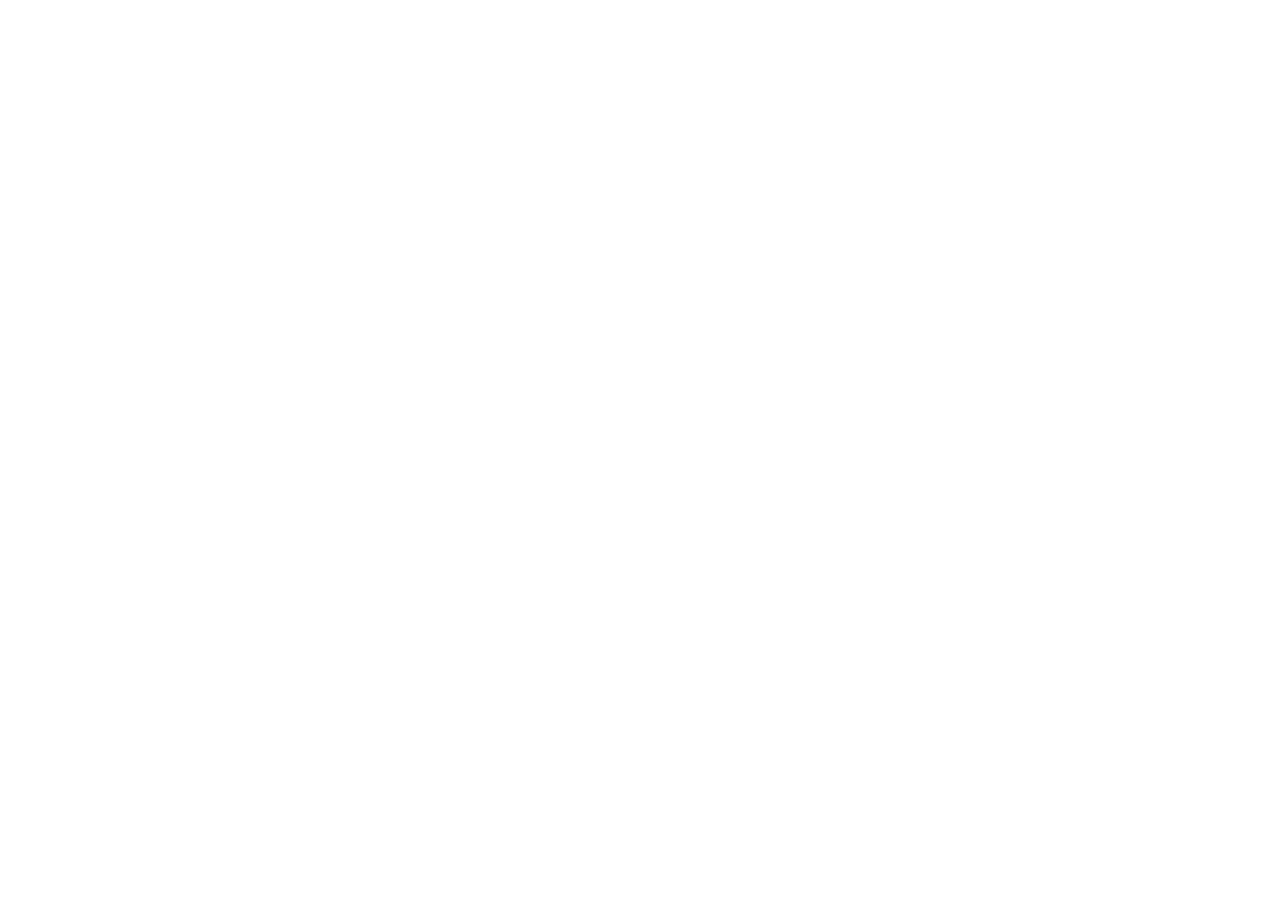
==== spinner.html @ ab88e1f9 "Add files via upload" ====
<!DOCTYPE html>
<html lang="en">
<head>
	<title>Formulario 1</title>
	<meta charset="utf-8">
	<meta name="viewport" content="width=device-width, initial-scale=1">
	
	<link rel="stylesheet" type="text/css" href="css/bootstrap.min.css">
	<script src="js/bootstrap.min.js"></script>
	<script src="js/jquery-3.5.1.min.js"></script>
</head>
<body>
<div class="container">
<br><br>
<div class="spinner-border text-muted"></div>
<div class="spinner-border text-primary"></div>
<div class="spinner-border text-success"></div>
<div class="spinner-border text-info"></div>
<div class="spinner-border text-warning"></div>
<div class="spinner-border text-danger"></div>
<div class="spinner-border text-secondary"></div>
<div class="spinner-border text-dark"></div>
<div class="spinner-border text-light"></div>

</div>
</body>
</html>
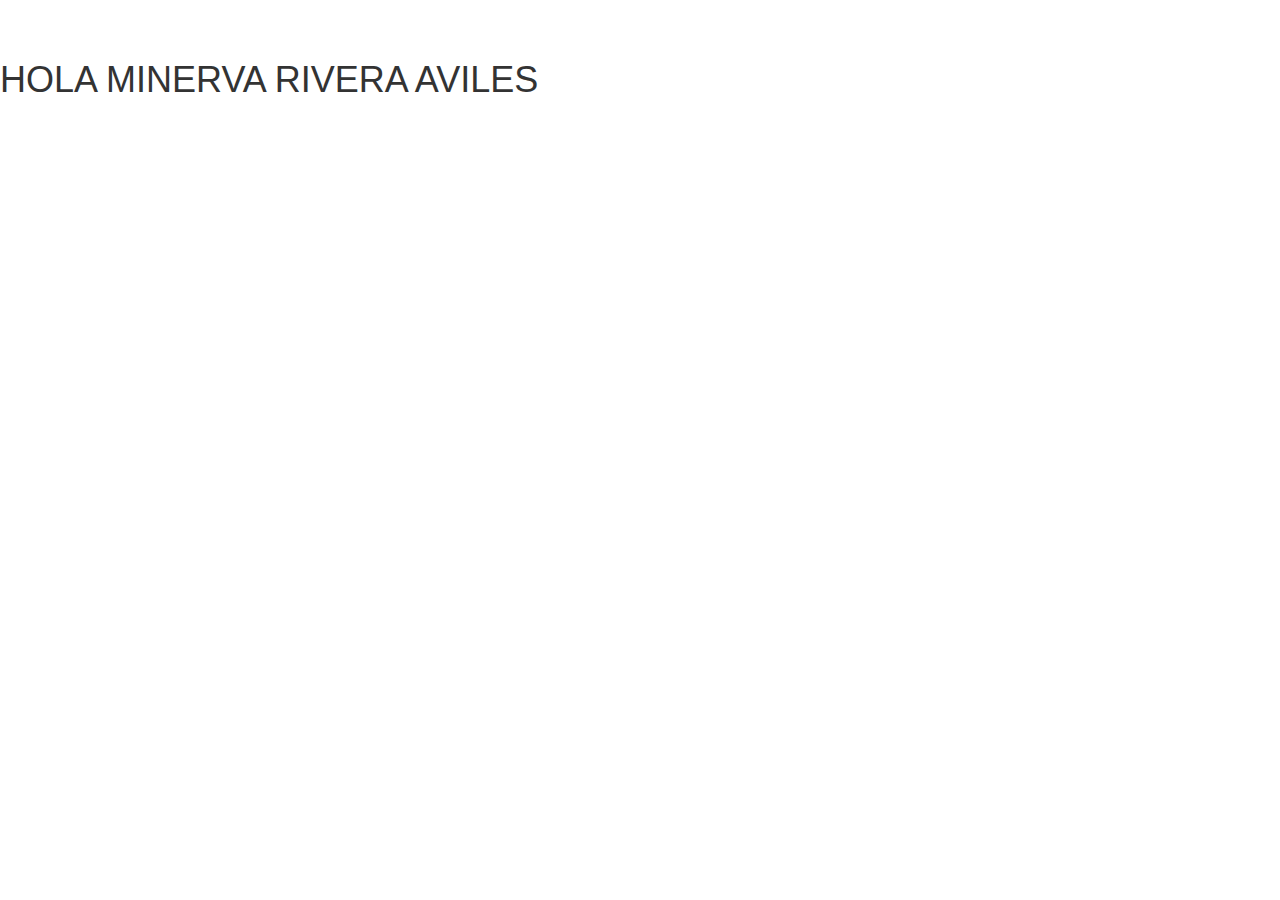
==== commit ba8ab244: "Update spinner.html" ====
--- a/spinner.html
+++ b/spinner.html
@@ -5,9 +5,9 @@
 	<meta charset="utf-8">
 	<meta name="viewport" content="width=device-width, initial-scale=1">
 	
-	<link rel="stylesheet" type="text/css" href="css/bootstrap.min.css">
-	<script src="js/bootstrap.min.js"></script>
-	<script src="js/jquery-3.5.1.min.js"></script>
+	<link rel="stylesheet" href="https://maxcdn.bootstrapcdn.com/bootstrap/3.4.1/css/bootstrap.min.css">
+  <script src="https://ajax.googleapis.com/ajax/libs/jquery/3.5.1/jquery.min.js"></script>
+  <script src="https://maxcdn.bootstrapcdn.com/bootstrap/3.4.1/js/bootstrap.min.js"></script>
 </head>
 <body>
 <div class="container">
@@ -23,5 +23,8 @@
 <div class="spinner-border text-light"></div>
 
 </div>
+	<div style="bgcolor:green;">
+	<h1 > HOLA MINERVA RIVERA AVILES </h>
+	</div>
 </body>
-</html>+</html>
